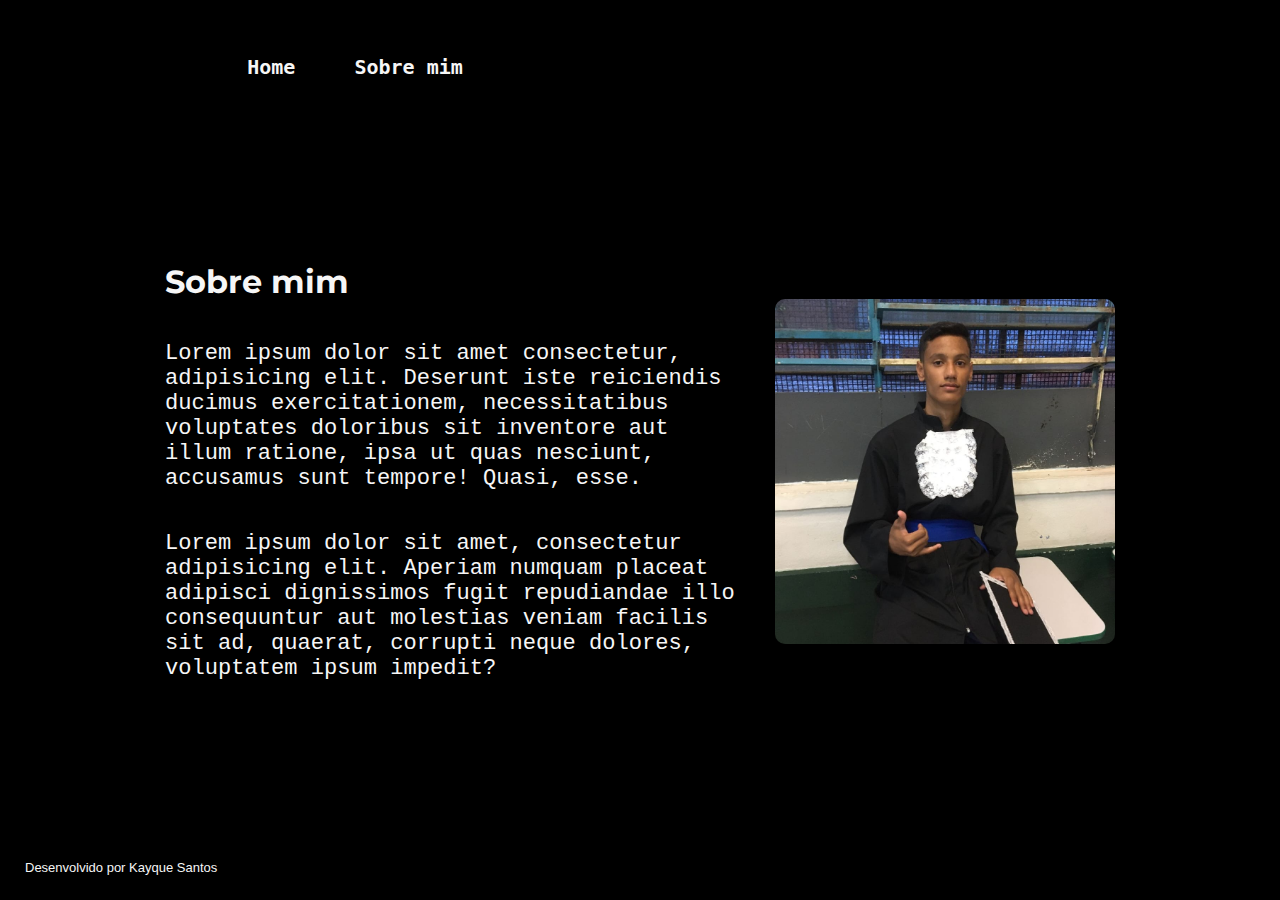
==== about.html @ fb7cff9a "21.05.2023" ====
<!DOCTYPE html>
<html lang="pt-br">
<head>
    <meta charset="UTF-8">
    <meta http-equiv="X-UA-Compatible" content="IE=edge">
    <meta name="viewport" content="width=device-width, initial-scale=1.0">

    <link rel="Sobre mim Icon" type="png" href="imagens/icone.png">

    <title>Sobre mim</title>

    <link rel="stylesheet" href="./style/style.css">

</head>
<body>
    <header class="cabecalho">
            <nav class="menu">
                <a class="botoesmenu" href="index.html">Home</a>
                <a class="botoesmenu" href="about.html">Sobre mim</a>
            </nav>
    </header>

    <main class="apresentacao">
        <section class="apresentacao__conteudo">
            <h1 class="apresentacao__conteudo__titulo">Sobre mim</h1>
            <P class="texto">Lorem ipsum dolor sit amet consectetur, adipisicing elit. Deserunt iste reiciendis ducimus exercitationem, necessitatibus voluptates doloribus sit inventore aut illum ratione, ipsa ut quas nesciunt, accusamus sunt tempore! Quasi, esse.</P>
            <P class="texto">Lorem ipsum dolor sit amet, consectetur adipisicing elit. Aperiam numquam placeat adipisci dignissimos fugit repudiandae illo consequuntur aut molestias veniam facilis sit ad, quaerat, corrupti neque dolores, voluptatem ipsum impedit?</P>
        </section>
        <img class="imagem" src="imagens/Eu.jpeg" alt="Eu">
    </main>
    
    <footer class="desenvolvedor">
        <p>Desenvolvido por Kayque Santos</p> 
    </footer>  
</body>
</html>
---- style/style.css ----
@import url('https://fonts.googleapis.com/css2?family=Krona+One&family=Montserrat&display=swap');


:root {
    --cor-primaria: #000000 ;
    --cor-secundaria: #f6f6f6;
    --cor-terciaria: #22d4fd;
    --cor-hover: #006c92;
}

*{
    margin: 0;
    padding: 0; 
}

body {
    box-sizing: border-box;
    background-color: var(--cor-primaria) ;
    color: var(--cor-secundaria);
    display: flex;
    flex-direction: column;
    justify-content: space-between;
    height: 100%;
}

.titulodestaque {
    color: var(--cor-terciaria);
   
}

.apresentacao {
    padding: 4% 8%;
    display: flex;
    align-items:center;
    justify-content: center;
    flex-wrap: wrap-reverse ;
}

.apresentacao__conteudo {
    width: 575px;    
    font-family: 'Montserrat', sans-serif;
    display: flex;
    flex-direction: column;
    gap: 40px;
    margin-right: 35px;

}

.aprensentacao__conteudo__titulo {
    font-size: 2.25rem;
}

.texto {
    font-size: 1.38rem;
    font-family:'Courier New', Courier, monospace
}

.botoes {
    display: flex;
    flex-direction: column;
    justify-content: space-between;
    align-items: center;
    gap: 18px;
}

.botoes__medidas {
    width: 280px;
    border-radius: 8px;
    font-size: 1.40rem;
    padding: 8px 0;
    text-decoration: none; 
    font-weight: bold;
    color: var(--cor-secundaria);
    border: 2px solid var(--cor-terciaria);
    display: flex;
    justify-content: center;
    gap: 16px;
}

.botoes__medidas:hover{
    background-color: var(--cor-hover);
}

.imagem {
    text-align: auto;
    border-radius: 10px;
    height: 345px; 
    width: 340px;
    object-fit: cover; 
}

html {
    height: 100%; 
}

.h2 {
    font-family:'Gill Sans', 'Gill Sans MT', Calibri, 'Trebuchet MS', sans-serif  ;
    font-weight: 400;
    font-size: 1.44rem;
}

.desenvolvedor {
    padding: 5px;
    margin: 20px;
    color: var(--cor-secundaria);
    text-align: left;
    font-family: Arial, "Helvetica Neue", Helvetica, sans-serif;
    font-weight: 200;
    font-size: small;
}

.cabecalho {
   padding: 2% 6% 0% 17% ;
  
}

.menu {
    display: flex;
}

.botoesmenu {
    margin: 1%;
    padding: 2%;
    color: var(--cor-secundaria);
    font-size: 1.25rem;
    font-family: monospace;
    font-weight: 600;
    text-decoration: none;
}

.botoesmenu:hover {
    color: var(--cor-terciaria);
}
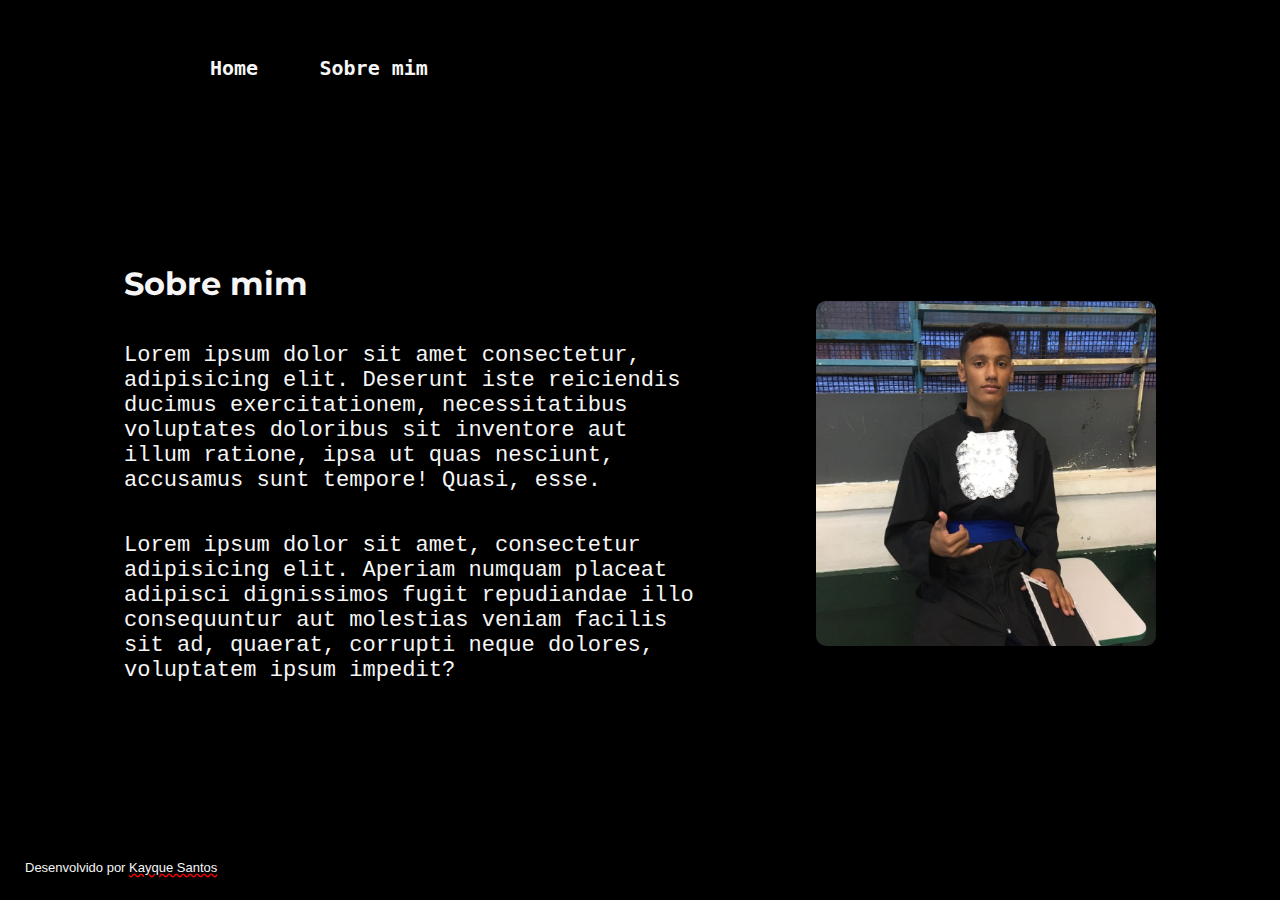
==== commit 860e4684: "22.05.2023" ====
--- a/about.html
+++ b/about.html
@@ -30,7 +30,7 @@
     </main>
     
     <footer class="desenvolvedor">
-        <p>Desenvolvido por Kayque Santos</p> 
+        <p>Desenvolvido por <a class="desenvolvedor__texto" href="mailto:kayque.a.s@hotmail.com"> Kayque Santos</p></a> 
     </footer>  
 </body>
 </html>--- a/style/style.css
+++ b/style/style.css
@@ -34,6 +34,7 @@
     align-items:center;
     justify-content: center;
     flex-wrap: wrap-reverse ;
+    gap: 82px;
 }
 
 .apresentacao__conteudo {
@@ -109,8 +110,14 @@
     font-size: small;
 }
 
+.desenvolvedor__texto {
+    text-decoration: underline wavy red;
+    color: var(--cor-secundaria);
+
+}
+
 .cabecalho {
-   padding: 2% 6% 0% 17% ;
+   padding: 2% 6% 0% 14% ;
   
 }
 
